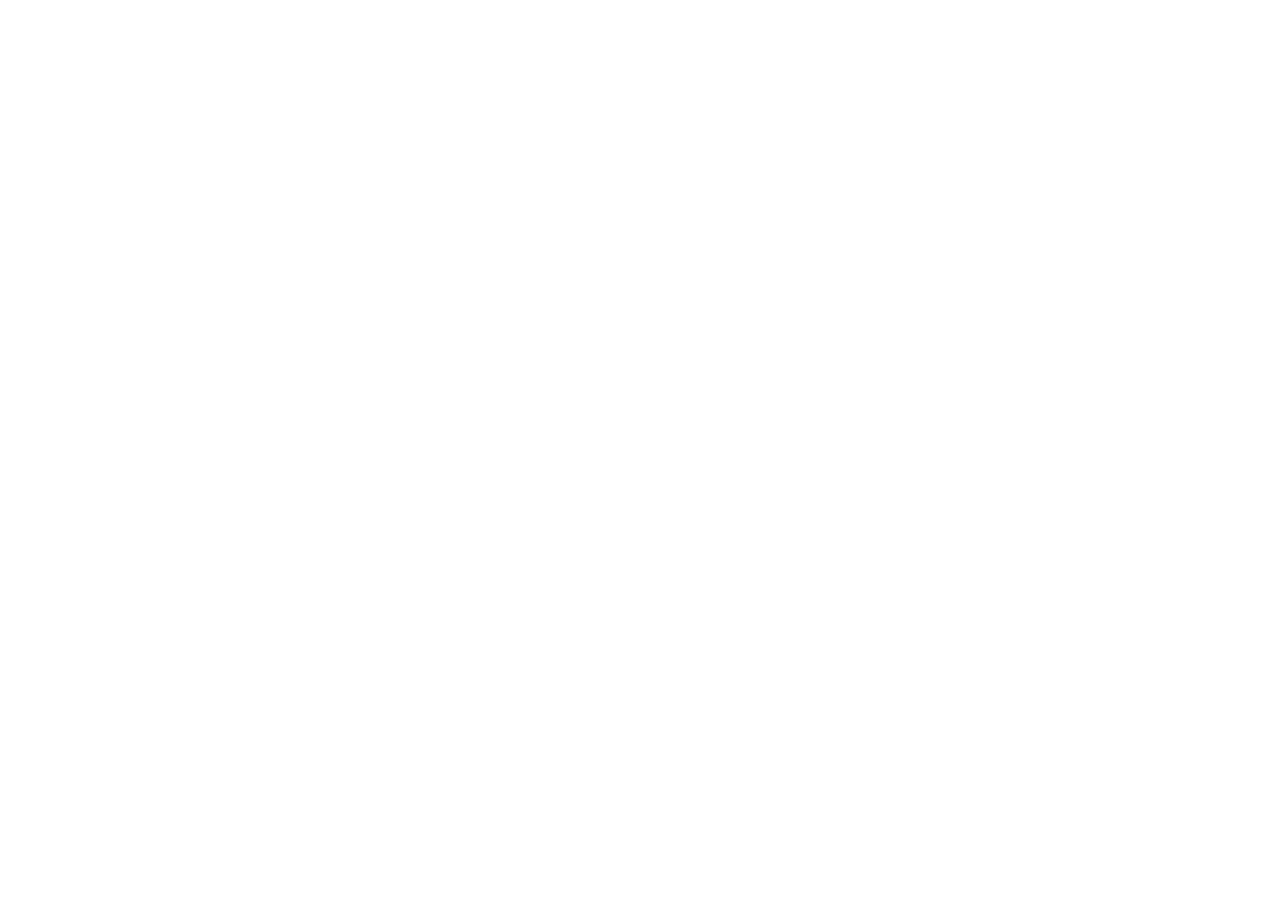
==== Clase -4/index.html @ 35034f1a "agrego la clase 4" ====
<!DOCTYPE html>
<html lang="es">
<head>
    <meta charset="UTF-8">
    <meta http-equiv="X-UA-Compatible" content="IE=edge">
    <meta name="viewport" content="width=device-width, initial-scale=1.0">
    <title>clase - 4</title>
</head>
<body>
    
</body>
</html>
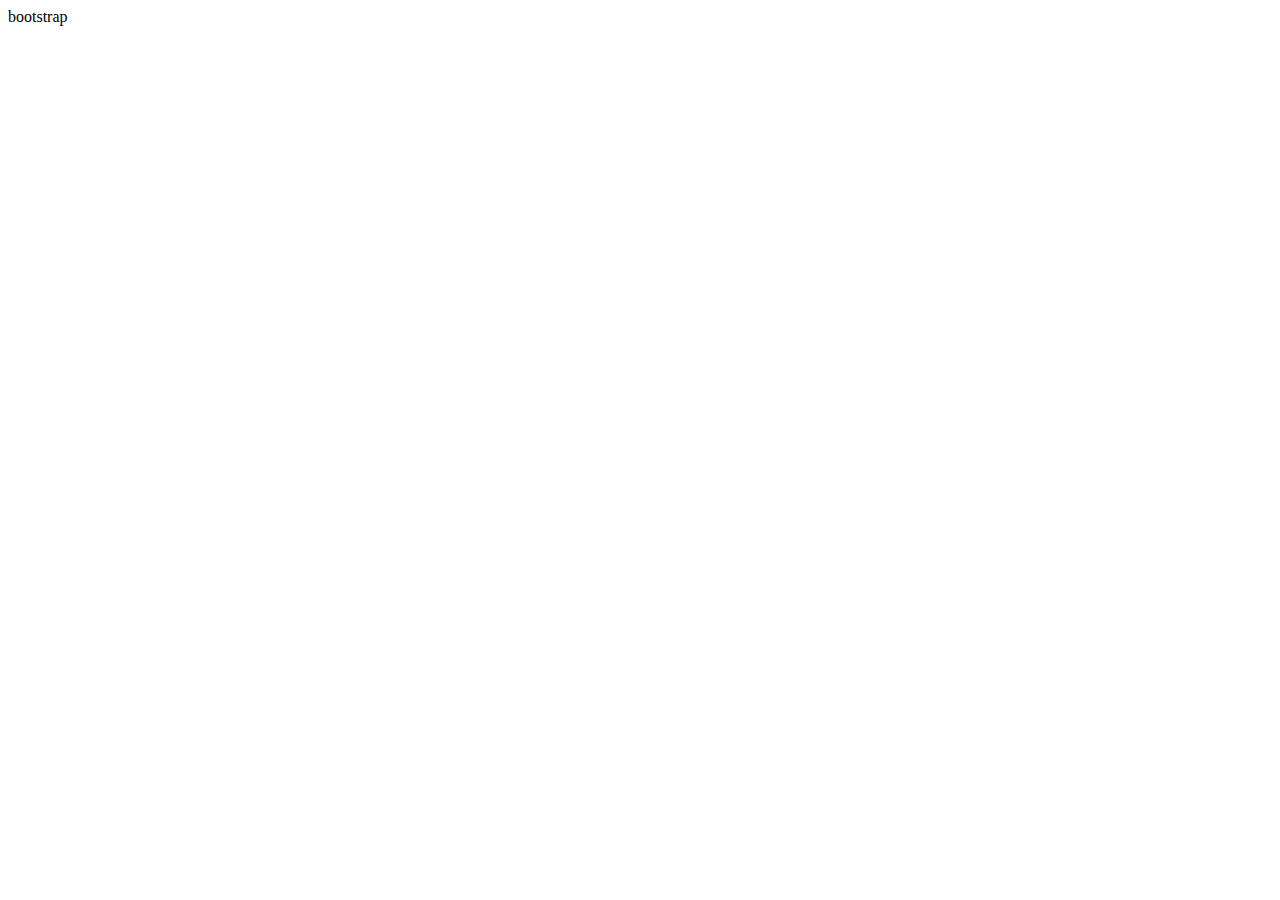
==== commit 38eae23e: "cambios" ====
--- a/Clase -4/index.html
+++ b/Clase -4/index.html
@@ -5,8 +5,10 @@
     <meta http-equiv="X-UA-Compatible" content="IE=edge">
     <meta name="viewport" content="width=device-width, initial-scale=1.0">
     <title>clase - 4</title>
+    <link href="https://cdn.jsdelivr.net/npm/bootstrap@5.3.0-alpha3/dist/css/bootstrap.min.css" rel="stylesheet" integrity="sha384-KK94CHFLLe+nY2dmCWGMq91rCGa5gtU4mk92HdvYe+M/SXH301p5ILy+dN9+nJOZ" crossorigin="anonymous">
+    <script src="https://cdn.jsdelivr.net/npm/bootstrap@5.3.0-alpha3/dist/js/bootstrap.bundle.min.js" integrity="sha384-ENjdO4Dr2bkBIFxQpeoTz1HIcje39Wm4jDKdf19U8gI4ddQ3GYNS7NTKfAdVQSZe" crossorigin="anonymous"></script>
 </head>
 <body>
-    
+   bootstrap
 </body>
 </html> 